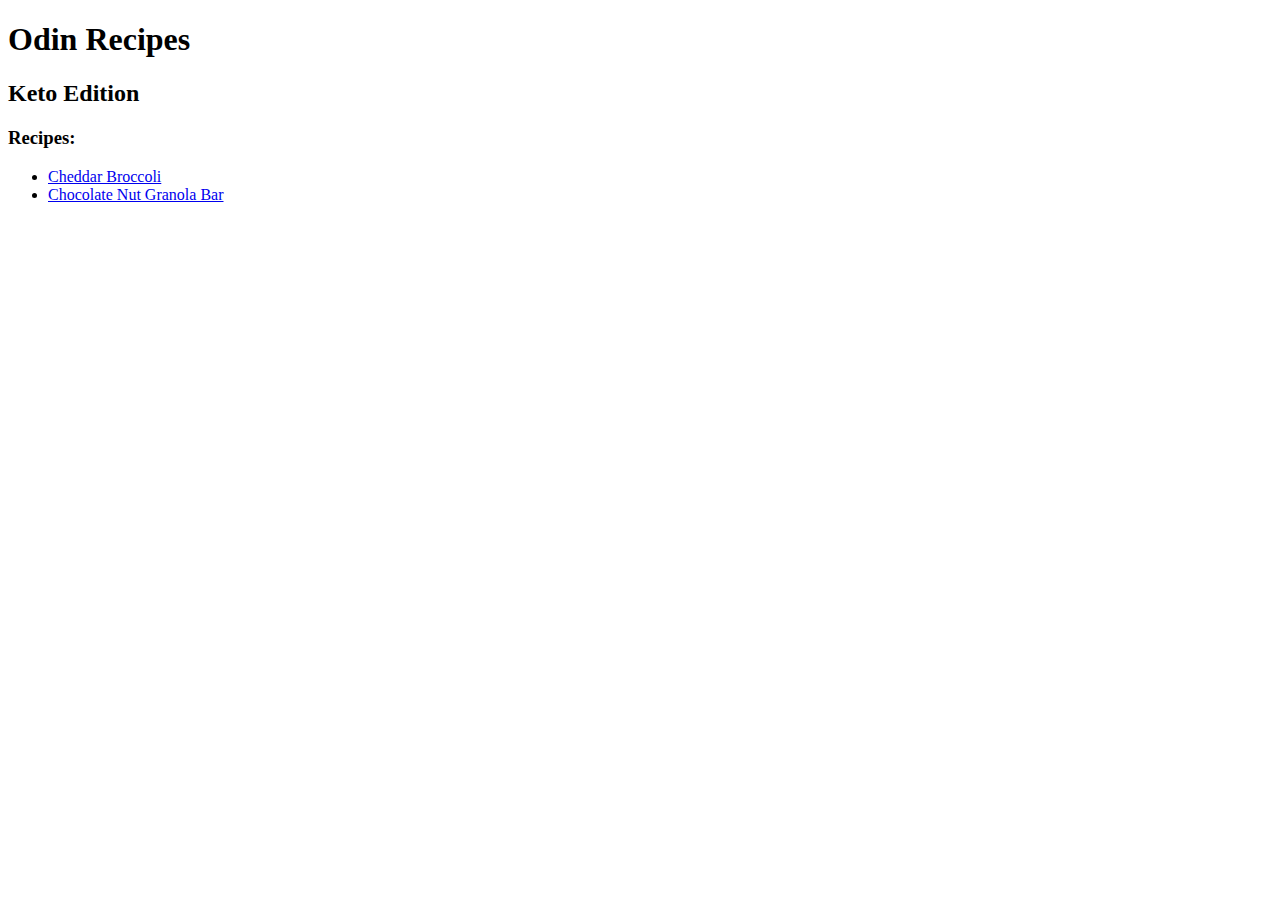
==== index.html @ 9df54159 "Add HTML files" ====
<!DOCTYPE html>
<html lang="en">
    <head>
        <meta charset="utf-8">
        <title>Odin Recipes</title>    
    </head>
    <body>
        <h1>Odin Recipes</h1>
        <h2>Keto Edition</h2>
        <h3>Recipes:</h3>
        <ul>
            <li><a href='./cheddar-broccoli.html'>Cheddar Broccoli</a></li>
            <li><a href='./cn-granola-bar.html'>Chocolate Nut Granola Bar</a></li>
        </ul>
        
    </body>
</html>
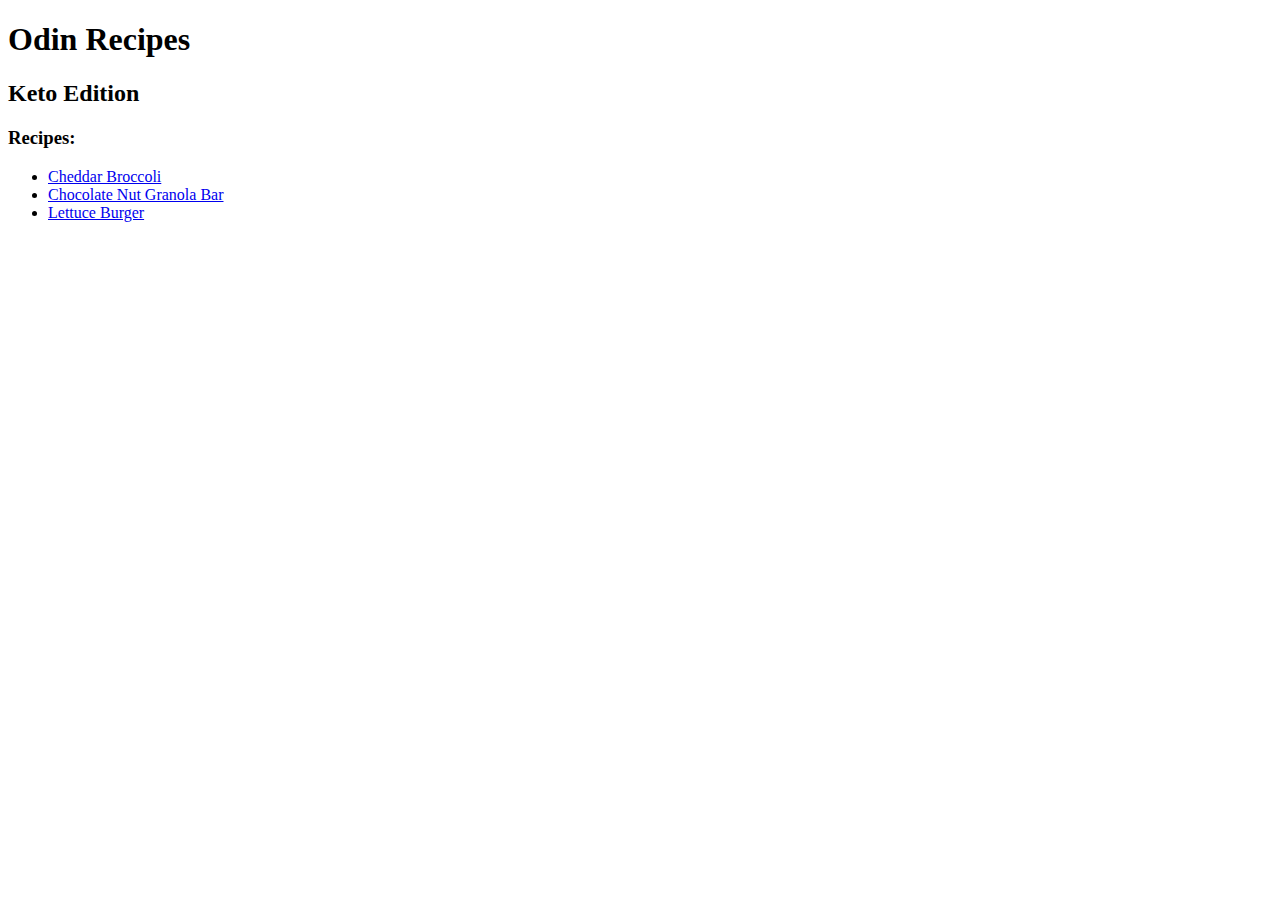
==== commit b2d6170b: "Added local images and new recipe" ====
--- a/index.html
+++ b/index.html
@@ -11,6 +11,7 @@
         <ul>
             <li><a href='./cheddar-broccoli.html'>Cheddar Broccoli</a></li>
             <li><a href='./cn-granola-bar.html'>Chocolate Nut Granola Bar</a></li>
+            <li><a href='./lettuce-burger.html'>Lettuce Burger</a></li>
         </ul>
         
     </body>
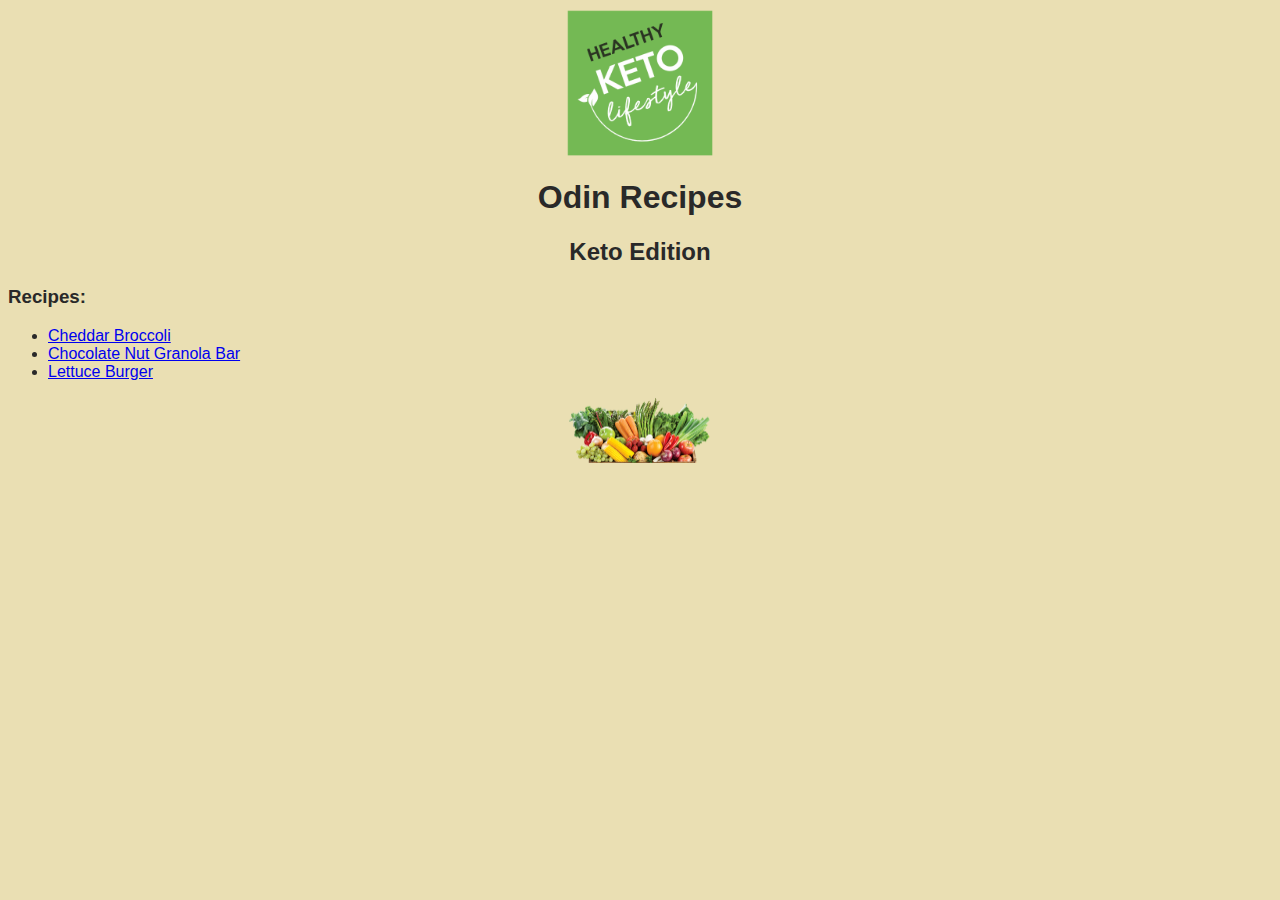
==== commit f2532633: "Add css to recipes  - change recipe  - change recipe images" ====
--- a/index.html
+++ b/index.html
@@ -1,18 +1,20 @@
 <!DOCTYPE html>
 <html lang="en">
     <head>
+        <link rel="stylesheet" href="./style.css">
         <meta charset="utf-8">
         <title>Odin Recipes</title>    
     </head>
     <body>
+        <img src="./images/keto-logo.png" width="150" alt="Keto logo" class="center">
         <h1>Odin Recipes</h1>
         <h2>Keto Edition</h2>
         <h3>Recipes:</h3>
         <ul>
-            <li><a href='./cheddar-broccoli.html'>Cheddar Broccoli</a></li>
-            <li><a href='./cn-granola-bar.html'>Chocolate Nut Granola Bar</a></li>
-            <li><a href='./lettuce-burger.html'>Lettuce Burger</a></li>
+            <li><a href='./recipes/cheddar-broccoli.html'>Cheddar Broccoli</a></li>
+            <li><a href='./recipes/cn-granola-bar.html'>Chocolate Nut Granola Bar</a></li>
+            <li><a href='./recipes/lettuce-burger.html'>Lettuce Burger</a></li>
         </ul>
-        
+        <img src="./images/keto-box.png" width="150" alt="Keto logo" class="center bottom">
     </body>
 </html>--- a/style.css
+++ b/style.css
@@ -0,0 +1,17 @@
+body {
+    background-color: rgb(234, 223, 179);
+    font-family: sans-serif;
+    color: rgb(41, 41, 41);
+}
+h1, h2, img {
+    text-align: center;
+}
+.center {
+    display: block;
+    margin-left: auto;
+    margin-right: auto;
+}
+.bottom {
+    display: block;
+    margin-top: 0;
+}